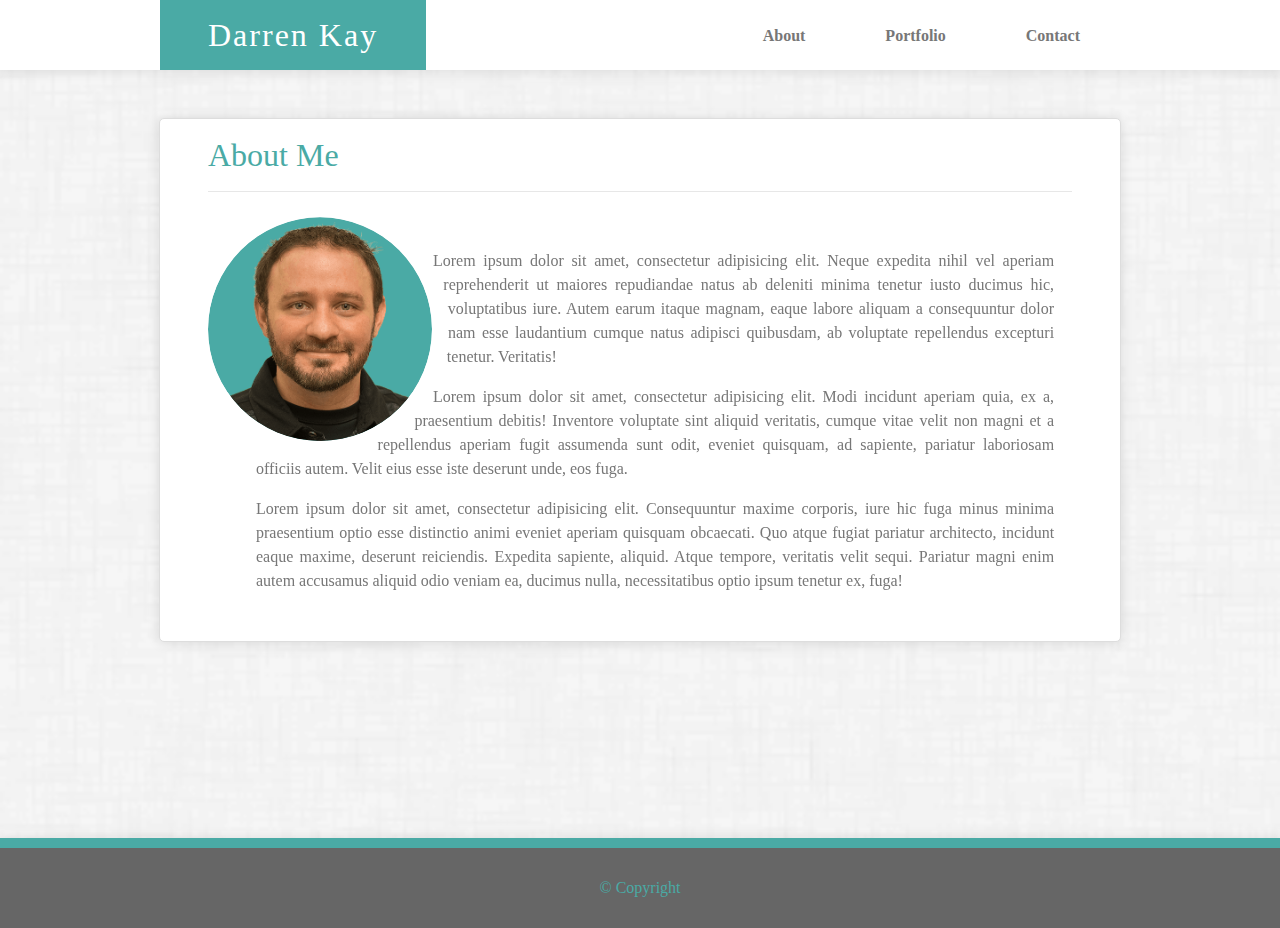
==== index.html @ 82d01dcb "Rough Draft" ====
<!DOCTYPE html>
<html>
  <head>
    <meta charset="UTF-8">
  <meta http-equiv="X-UA-Compatible" content="IE=edge,chrome=1">
  <meta name="viewport" content="width=device-width,initial-scale=1">
    <title>Darren's Portfolio</title>
    <link rel="stylesheet" href="assets/css/reset.css" type="text/css">
    <link rel="stylesheet" href="assets/css/style.css" type="text/css">
  </head>
  <body>
     <div class="bodyContainer">
        <nav>
           <div class="navbar-row">
                <div class="navbar-container">
                    <div class="navbarLog" id="topNavLogo">
                        <h1>Darren Kay</h1>
                    </div>  
                    <div class="topNavBar" id="myTopNav">
                       <ul class="navBarList">
                           <li class="navbar-item"><a href="index.html" class="navbar-link">About</a></li>
                           <li class="navbar-item"><a href="portfolio.html" class="navbar-link">Portfolio</a></li>
                           <li class="navbar-item"><a href="contact.html" class="navbar-link">Contact</a></li>
                       </ul>
                    </div>
                </div> 
           </div>
        </nav>
        <main class="site-content">
            <div class="main-row">
                <div class="main-container">
                    <h1 class="main-container__header">About Me</h1>
                    <hr>
                    <div class="info-container">
                        <figure class="info-container-img__shape">
                            <img src="assets/images/DSC_0523-small.png" alt="Darren Kay" class="info-container__img">
                            <figcaption class="info-container-img__caption">Darren Kay</figcaption>
                        </figure>
                        <div class="info-container__text">
                            <p>Lorem ipsum dolor sit amet, consectetur adipisicing elit. Neque expedita nihil vel aperiam reprehenderit ut maiores repudiandae natus ab deleniti minima tenetur iusto ducimus hic, voluptatibus iure. Autem earum itaque magnam, eaque labore aliquam a consequuntur dolor nam esse laudantium cumque natus adipisci quibusdam, ab voluptate repellendus excepturi tenetur. Veritatis!</p><br>
                            <p>Lorem ipsum dolor sit amet, consectetur adipisicing elit. Modi incidunt aperiam quia, ex a, praesentium debitis! Inventore voluptate sint aliquid veritatis, cumque vitae velit non magni et a repellendus aperiam fugit assumenda sunt odit, eveniet quisquam, ad sapiente, pariatur laboriosam officiis autem. Velit eius esse iste deserunt unde, eos fuga.</p><br>
                            <p>Lorem ipsum dolor sit amet, consectetur adipisicing elit. Consequuntur maxime corporis, iure hic fuga minus minima praesentium optio esse distinctio animi eveniet aperiam quisquam obcaecati. Quo atque fugiat pariatur architecto, incidunt eaque maxime, deserunt reiciendis. Expedita sapiente, aliquid. Atque tempore, veritatis velit sequi. Pariatur magni enim autem accusamus aliquid odio veniam ea, ducimus nulla, necessitatibus optio ipsum tenetur ex, fuga!</p>
                        </div>
                    </div>
                </div>
            </div>
        </main>
<!-- COMING SOON SKILLS SECTION
        <section class="skills-section">
            <div class="main-row">
                <div class="main-container">
                    <h1 class="main-container__header">My Skills</h1>
                    <hr>
                    
                </div>
            </div>
        </section>
-->
        <footer class="footer">
                    <span>&copy; Copyright</span>
        </footer>
     </div><!--End of Main container-->
  </body>
</html>
---- assets/css/style.css ----
/*----Main Element Styles----*/
h1 { font-size: 2em; }
h2 { font-size: 1.5em; }
h3 { font-size: 1.17em; }
h4 { font-size: 1.12em; }
h5 { font-size: .83em; }
h6 { font-size: .75em; }


h1, h2, h3, h4, h5, h6{
    font-family: 'Georgia', Times, Times New Roman, serif;
    
}

body {
    font-family: 'Georgia', Times, Times New Roman, serif;
    font-size: 16px;
    height: 100%;
    color: #777777;
/*    height: 100%;*/
    background-image: url("../images/dust_scratches.png");
    background-position: center;
    background-repeat: no-repeat;
    background-size: cover;
    display: grid;
    grid-template-rows: 80vh auto;
}

p{
    line-height: 1.5rem;
}

a{
    color: #777777;
}

hr {
    display: block;
    height: 1px;
    border: 0;
    border-top: 1px solid #cccccc7a;
    padding: 0;
    width: 90%;
}

footer.footer {
    display: flex;
    justify-content: center;
    padding: 2rem;
    background-color: #666666;
    color: #4aaaa5;
    border-top: 10px solid;
    grid-row-start: 2;
    grid-row-end: 3;
    box-shadow: 0px 1px 12px 1px #0000001a;
}


/*-------Navbar Styles--------*/
.navbar-row {
    background-color: white;
    width: 100%;
    box-shadow: 0px 1px 12px 1px #0000001a;
}

.navbar-container {
    display: flex;
    justify-content: space-between;
    width: 960px;
    margin: 0 auto;
}

a.navbar-link, a.navbar-link:link, a.navbar-link:visited { 
    text-decoration: none;
    font-size: 1rem;
    font-weight: bold;
    display: inline-block;
    transition: all .2s;
    position: relative;
    cursor: pointer;
}

.navbar-link:hover{
    transform: translateY(-3px);
    text-shadow: 1px 1px 5px rgba(0, 0, 0, 0.2);
    color: #4aaaa5;
}

.navbar-link:hover::after{
    transform: scaleX(1.4) scaleY(1.6);
    opacity: 0;
}

.navbar-link:active, .navbar-link:focus {
    outline: none;
    transform: translateY(-1px);
    text-shadow: 1px 1px 5px rgba(0, 0, 0, 0.2);
}

.navbar-item{
    margin: 0 2.5rem;
}

.navbar-item::before{
    content: "";
    display: block;
    position: relative;
    top: 2.6rem;
    height: 2px;
    background-color: #4aaaa5;
    -webkit-transform: scaleX(0);
    transform: scaleX(0);
    -webkit-transition: width 0.6s cubic-bezier(1, 0, 0, 1) 0.6s,background-color 0.1s,-webkit-transform 0.2s;
    transition: width 0.6s cubic-bezier(1, 0, 0, 1) 0.6s,background-color 0.1s,-webkit-transform 0.2s;
    transition: transform 0.2s,width 0.6s cubic-bezier(1, 0, 0, 1) 0.6s,background-color 0.1s;
    transition: transform 0.2s,width 0.6s cubic-bezier(1, 0, 0, 1) 0.6s,background-color 0.1s,-webkit-transform 0.2s;
    width:100%;
}

.navbar-item:hover::before{
    -webkit-transform: scaleX(1);
    transform: scaleX(1);
    width: 100%;
}

div#topNavLogo {
    padding: 1.2rem 3rem;
    background-color: #4aaaa5;

    color: white;
    letter-spacing: 2px
}

div#myTopNav {
    display: flex;
    align-items: center;
}

ul.navBarList {
    display: flex;
}

/*---------Main (body styles)------------*/

.site-content {
    width: 100%;
    height: 100%;
    margin-top: 3rem;
}


.main-container {
    width: 960px;
    margin: 0 auto;
    background-color: #ffffff;
    box-shadow: 0px 1px 12px 1px #0000001a;
    border: solid 1px #dddddd;
    border-radius: 5px;
    transition: all .4s;
}

.main-container:hover{
    transform: translateY(-3px);
    box-shadow: 3px 3px 18px 2px #0000002e;
}

.main-container:hover::after{
    transform: translateY(-3px);
    transform: scaleX(1.6) scaleY(1.8);
    opacity: 0;
}

/*
.main-container:active, .main-container:focus{
    outline: none;
    transform: translateY(-1px);
    text-shadow: 1px 1px 5px rgba(0, 0, 0, 0.2);
}
*/


h1.main-container__header {
    padding: 1.25rem 1rem .75rem 1rem;
    margin-left: 2rem;
    color: #4aaaa5;
}

.info-container {
    padding: 1rem;
}

figure.info-container-img__shape{
    -webkit-clip-path: circle(50% at 50% 50%);
    clip-path: circle(50% at 50% 50%);
    -webkit-shape-outside: circle(50% at 50% 50%);
    shape-outside: circle(50% at 50% 50%);
    width: 14rem;
    height: 14rem;
    float: left;
    -webkit-transform: translateX(2rem);
    transform: translateX(2rem);
    position: relative;
    overflow: hidden;
    border-radius: 50%;
}

img.info-container__img {
    height: 100%;
    -webkit-transform: translateX(0rem) translateY(1rem) scale(1.25);
    transform: translateX(0rem) translateY(1rem) scale(1.25);
    -webkit-backface-visibility: hidden;
    backface-visibility: hidden;
    -webkit-transition: all .5s;
    transition: all .5s;
    background-color: #4aaaa5;
}

.info-container-img__caption {
    position: absolute;
    top: 50%;
    left: 50%;
    -webkit-transform: translate(-50%, 20%);
    transform: translate(-50%, 20%);
    color: #fff;
    line-height: 2.5rem;
    text-transform: uppercase;
    font-size: 1.7rem;
    text-align: center;
    opacity: 0;
    -webkit-transition: all .5s;
    transition: all .5s;
    -webkit-backface-visibility: hidden;
    backface-visibility: hidden;
}

    .main-container:hover .info-container-img__caption {
        opacity: 1;
        transform: translate(-50%, -50%);
    }

    .main-container:hover .info-container__img {
        transform: translateX(0rem) scale(1);
        filter: blur(3px) brightness(80%);
    }

.info-container__text {
    padding: 2rem;
    text-align: justify;
    width: 86%;
    position: relative;
    left: 3rem;
}

/*-------Skills Section -----------*/
section.skills-section {
    margin: 3rem 0;
}

/*------------Contact----------------*/

.contactContainer {
    padding: 2rem;
}

input[type=text], textarea, input[type=email] {
    width: 100%; 
    padding: 12px;  
    border: 1px solid #ccc; 
    border-radius: 4px; 
    box-sizing: border-box; 
    margin-top: 6px; 
    margin-bottom: 16px; 
    resize: vertical;
}


input[type=submit] {
    background-color: #4aaaa5;
    color: white;
    padding: 12px 20px;
    border: none;
    border-radius: 4px;
    cursor: pointer;
}

input[type=submit]:hover {
    background-color: #63ada9;
}


input[type=text]:focus, textarea:focus, input[type=email]:focus {
    outline: none !important;
    border:1px solid #4aaaa5;
    box-shadow: 0 0 10px #4aaaa5;
}


/*--------Portfolio Gallery ------------*/

.portfolio-container {
    width: 960px;
    margin: 0 auto;
    background-color: #ffffff;
    box-shadow: 0px 1px 12px 1px #0000001a;
    border: solid 1px #dddddd;
    border-radius: 5px;
}

.portfolio-grid{
    padding: 2rem;
    
}

.portfolio-grid__items{
    display: grid;
    grid-template-columns: repeat(3, 1fr);
    grid-template-rows: 1fr;
    grid-column-gap: 2rem;
}

.portfolio-grid__card{
    display: grid;
    grid-template-rows: repeat(2, 1fr);
    border: 3px solid #4aaaa5;
    border-radius: 3px;
    transition: all .2s;
}

.portfolio-grid__label{
    grid-column: 1 / -1;
    grid-row: 2 / 3;
    z-index: 1;
    display: flex;
    justify-content: center;
    align-items: center;
    height: 40%;
    background-color: #4aaaa5;
    margin-top: 4.5rem;
    color: #fff;
    font-size: 1.1rem
}

.portfolio-grid__img{
    width: 100%;
    grid-column: 1 / -1;
    grid-row: 1 / 3;
    margin: 0 auto;
}

.portfolio-grid__card:hover{
    transform: translateY(-3px) scale(1.05);
    box-shadow: 3px 3px 18px 2px #00000066;
    border: 3px solid #777777;
}

.portfolio-grid__card:hover::after{
    transform: translateY(-3px);
    transform: scaleX(1.6) scaleY(1.8);
    opacity: 0;
}

.portfolio-grid__card:active, .portfolio-grid__card:focus{
    outline: none;
    transform: translateY(-1px);
    text-shadow: 1px 1px 5px rgba(0, 0, 0, 0.2);
}
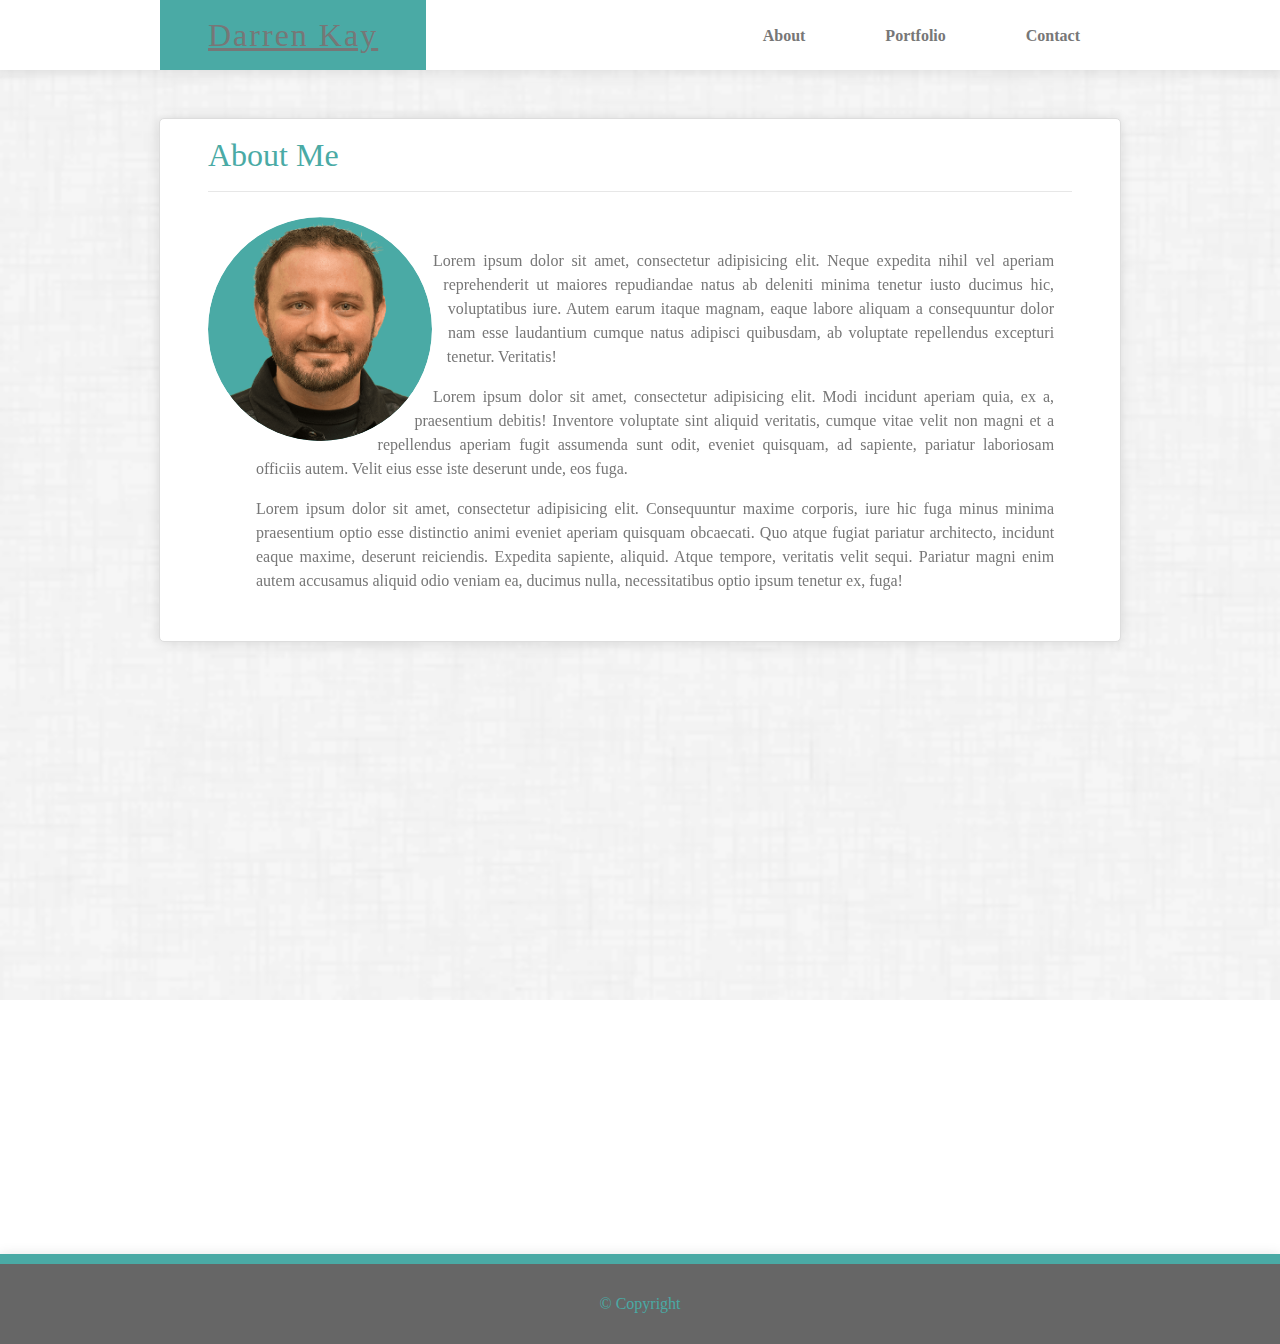
==== commit abcde12f: "Refactored html, added social media sidebar,  adjusted css grids to make more responsive and added m" ====
--- a/index.html
+++ b/index.html
@@ -1,31 +1,30 @@
 <!DOCTYPE html>
 <html>
   <head>
-    <meta charset="UTF-8">
-  <meta http-equiv="X-UA-Compatible" content="IE=edge,chrome=1">
-  <meta name="viewport" content="width=device-width,initial-scale=1">
+      <meta charset="UTF-8">
+      <meta http-equiv="X-UA-Compatible" content="IE=edge,chrome=1">
+      <meta name="viewport" content="width=device-width,initial-scale=1">
     <title>Darren's Portfolio</title>
     <link rel="stylesheet" href="assets/css/reset.css" type="text/css">
     <link rel="stylesheet" href="assets/css/style.css" type="text/css">
   </head>
-  <body>
-     <div class="bodyContainer">
-        <nav>
-           <div class="navbar-row">
-                <div class="navbar-container">
-                    <div class="navbarLog" id="topNavLogo">
-                        <h1>Darren Kay</h1>
-                    </div>  
-                    <div class="topNavBar" id="myTopNav">
-                       <ul class="navBarList">
-                           <li class="navbar-item"><a href="index.html" class="navbar-link">About</a></li>
-                           <li class="navbar-item"><a href="portfolio.html" class="navbar-link">Portfolio</a></li>
-                           <li class="navbar-item"><a href="contact.html" class="navbar-link">Contact</a></li>
-                       </ul>
-                    </div>
-                </div> 
-           </div>
+    <body>
+       <article>
+            <nav class="navbar-row">
+            <div class="navbar-container">
+                <div class="navbarLog" id="topNavLogo">
+                    <a href="index.html"><h1>Darren Kay</h1></a>
+                </div>
+                <div class="topNavBar" id="myTopNav">
+                   <ul class="navBarList">
+                       <li class="navbar-item"><a href="index.html" class="navbar-link">About</a></li>
+                       <li class="navbar-item"><a href="portfolio.html" class="navbar-link">Portfolio</a></li>
+                       <li class="navbar-item"><a href="contact.html" class="navbar-link">Contact</a></li>
+                   </ul>
+                </div>
+            </div>
         </nav>
+    <div class="bodyContainer">
         <main class="site-content">
             <div class="main-row">
                 <div class="main-container">
@@ -45,20 +44,42 @@
                 </div>
             </div>
         </main>
-<!-- COMING SOON SKILLS SECTION
-        <section class="skills-section">
-            <div class="main-row">
-                <div class="main-container">
-                    <h1 class="main-container__header">My Skills</h1>
-                    <hr>
-                    
-                </div>
+           <div class="social-sidebar">
+                <ul class="social-sidebar__list">
+                    <li>
+                        <a href="https://www.facebook.com" target="blank">
+                            <svg id="facebook">
+                                <use xlink:href="assets/fonts/sprites.svg#icon-facebook"></use>
+                            </svg>
+                        </a>
+                    </li>
+                    <li>
+                        <a href="https://www.twitter.com" target="blank">
+                            <svg id="twitter">
+                                <use xlink:href="assets/fonts/sprites.svg#icon-twitter"></use>
+                            </svg>
+                        </a>
+                    </li>
+                    <li>
+                        <a href="https://www.pinterest.com" target="blank">
+                            <svg id="pintrest">
+                                <use xlink:href="assets/fonts/sprites.svg#icon-pinterest"></use>
+                            </svg>
+                        </a>
+                    </li>
+                    <li>
+                        <a href="https://www.instagram.com" target="blank">
+                            <svg id="instagram">
+                                <use xlink:href="assets/fonts/sprites.svg#icon-instagram"></use>
+                            </svg>
+                        </a>
+                    </li>
+                </ul>
             </div>
-        </section>
--->
+        </div><!--End of Main Body container-->
         <footer class="footer">
                     <span>&copy; Copyright</span>
         </footer>
-     </div><!--End of Main container-->
+    </article>
   </body>
-</html>+</html>
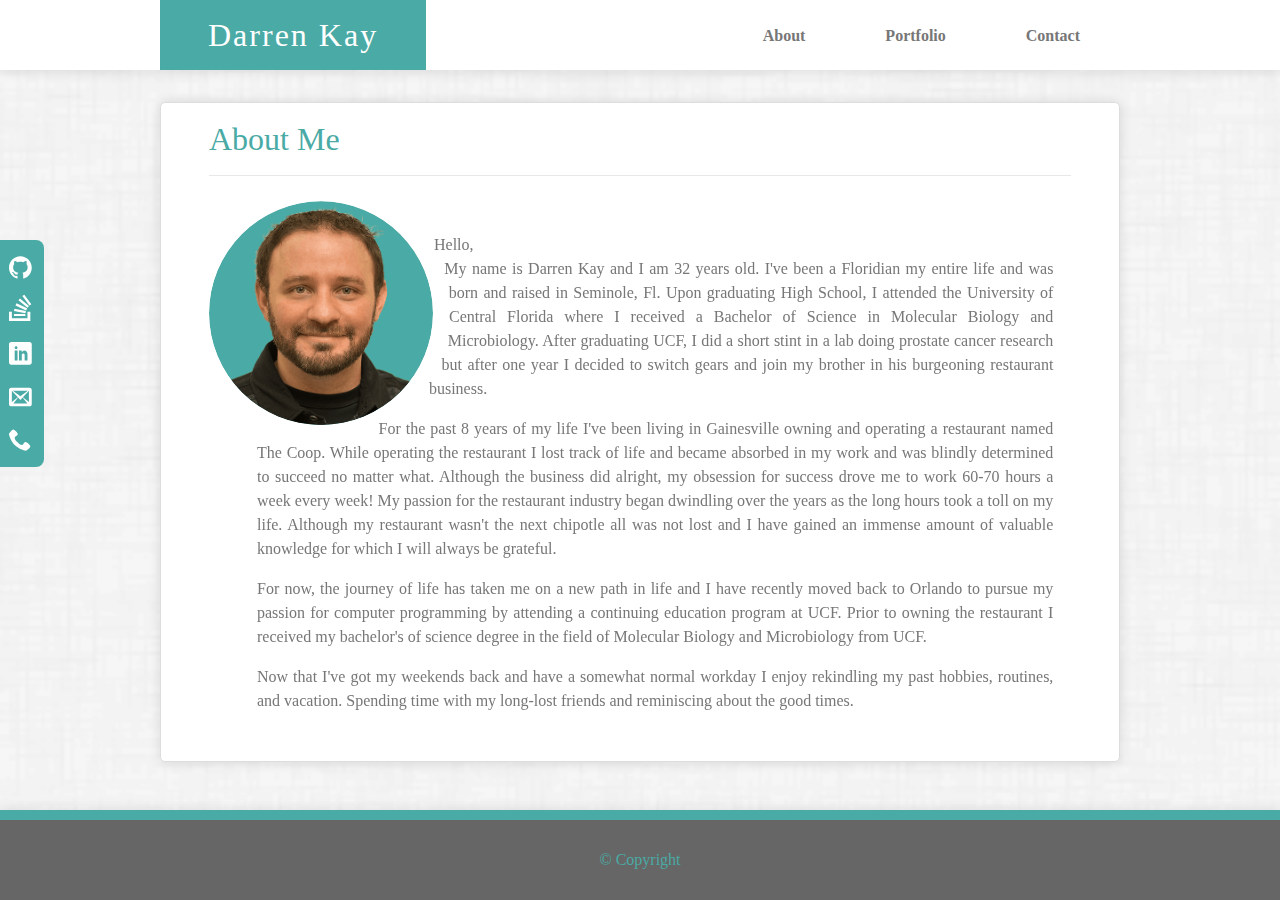
==== commit 50dff424: "replaced lorem text on about me page and updated social icons to reflect my current social links" ====
--- a/index.html
+++ b/index.html
@@ -36,9 +36,10 @@
                             <figcaption class="info-container-img__caption">Darren Kay</figcaption>
                         </figure>
                         <div class="info-container__text">
-                            <p>Lorem ipsum dolor sit amet, consectetur adipisicing elit. Neque expedita nihil vel aperiam reprehenderit ut maiores repudiandae natus ab deleniti minima tenetur iusto ducimus hic, voluptatibus iure. Autem earum itaque magnam, eaque labore aliquam a consequuntur dolor nam esse laudantium cumque natus adipisci quibusdam, ab voluptate repellendus excepturi tenetur. Veritatis!</p><br>
-                            <p>Lorem ipsum dolor sit amet, consectetur adipisicing elit. Modi incidunt aperiam quia, ex a, praesentium debitis! Inventore voluptate sint aliquid veritatis, cumque vitae velit non magni et a repellendus aperiam fugit assumenda sunt odit, eveniet quisquam, ad sapiente, pariatur laboriosam officiis autem. Velit eius esse iste deserunt unde, eos fuga.</p><br>
-                            <p>Lorem ipsum dolor sit amet, consectetur adipisicing elit. Consequuntur maxime corporis, iure hic fuga minus minima praesentium optio esse distinctio animi eveniet aperiam quisquam obcaecati. Quo atque fugiat pariatur architecto, incidunt eaque maxime, deserunt reiciendis. Expedita sapiente, aliquid. Atque tempore, veritatis velit sequi. Pariatur magni enim autem accusamus aliquid odio veniam ea, ducimus nulla, necessitatibus optio ipsum tenetur ex, fuga!</p>
+                            <p> Hello,<br>My name is Darren Kay and I am 32 years old. I've been a Floridian my entire life and was born and raised in Seminole, Fl. Upon graduating High School, I attended the University of Central Florida where I received a Bachelor of Science in Molecular Biology and Microbiology. After graduating UCF, I did a short stint in a lab doing prostate cancer research but after one year I decided to switch gears and join my brother in his burgeoning restaurant business.</p><br>
+                            <p>For the past 8 years of my life I've been living in Gainesville owning and operating a restaurant named The Coop. While operating the restaurant I lost track of life and became absorbed in my work and was blindly determined to succeed no matter what. Although the business did alright, my obsession for success drove me to work 60-70 hours a week every week! My passion for the restaurant industry began dwindling over the years as the long hours took a toll on my life. Although my restaurant wasn't the next chipotle all was not lost and I have gained an immense amount of valuable knowledge for which I will always be grateful. </p><br>
+                            <p>For now, the journey of life has taken me on a new path in life and I have recently moved back to Orlando to pursue my passion for computer programming by attending a continuing education program at UCF. Prior to owning the restaurant I received my bachelor's of science degree in the field of Molecular Biology and Microbiology from UCF. </p><br>
+                            <p>Now that I've got my weekends back and have a somewhat normal workday I enjoy rekindling my past hobbies, routines, and vacation. Spending time with my long-lost friends and reminiscing about the good times.  </p>
                         </div>
                     </div>
                 </div>
@@ -46,31 +47,38 @@
         </main>
            <div class="social-sidebar">
                 <ul class="social-sidebar__list">
-                    <li>
-                        <a href="https://www.facebook.com" target="blank">
-                            <svg id="facebook">
-                                <use xlink:href="assets/fonts/sprites.svg#icon-facebook"></use>
+                    <li social-sidebar__li>
+                        <a href="https://github.com/dkayucf" target="blank">
+                            <svg id="github">
+                                <use xlink:href="assets/fonts/sprites.svg#icon-github"></use>
                             </svg>
                         </a>
                     </li>
-                    <li>
-                        <a href="https://www.twitter.com" target="blank">
-                            <svg id="twitter">
-                                <use xlink:href="assets/fonts/sprites.svg#icon-twitter"></use>
+                    <li social-sidebar__li>
+                        <a href="https://stackexchange.com/users/11262877/darren-k" target="blank">
+                            <svg id="stackoverflow">
+                                <use xlink:href="assets/fonts/sprites.svg#icon-stackoverflow"></use>
                             </svg>
                         </a>
                     </li>
-                    <li>
-                        <a href="https://www.pinterest.com" target="blank">
-                            <svg id="pintrest">
-                                <use xlink:href="assets/fonts/sprites.svg#icon-pinterest"></use>
+                    <li social-sidebar__li>
+                        <a href="https://www.linkedin.com/in/darren-kay-03271735/" target="blank">
+                            <svg id="linkedin">
+                                <use xlink:href="assets/fonts/sprites.svg#icon-linkedin"></use>
                             </svg>
                         </a>
                     </li>
-                    <li>
-                        <a href="https://www.instagram.com" target="blank">
-                            <svg id="instagram">
-                                <use xlink:href="assets/fonts/sprites.svg#icon-instagram"></use>
+                    <li social-sidebar__li>
+                        <a href="mailto:dkayucf@gmail.com" target="blank">
+                            <svg id="emailenv">
+                                <use xlink:href="assets/fonts/sprites.svg#icon-envelop"></use>
+                            </svg>
+                        </a>
+                    </li>
+                    <li social-sidebar__li>
+                        <a href="tel:727-692-1972" target="blank">
+                            <svg id="phone">
+                                <use xlink:href="assets/fonts/sprites.svg#icon-phone"></use>
                             </svg>
                         </a>
                     </li>
--- a/assets/css/style.css
+++ b/assets/css/style.css
@@ -1,3 +1,4 @@
+
 /*----Main Element Styles----*/
 h1 { font-size: 2em; }
 h2 { font-size: 1.5em; }
@@ -15,15 +16,22 @@
 body {
     font-family: 'Georgia', Times, Times New Roman, serif;
     font-size: 16px;
-    height: 100%;
     color: #777777;
-/*    height: 100%;*/
     background-image: url("../images/dust_scratches.png");
     background-position: center;
     background-repeat: no-repeat;
     background-size: cover;
+    width: 100%;
+    height: 100vh;
+}
+
+article{
+    display: -ms-grid;
     display: grid;
-    grid-template-rows: 80vh auto;
+        grid-template-rows: auto 1fr auto;
+        grid-template-columns:1fr minmax(10rem, 960px) 1fr;
+    min-height: 100%;
+    height: 100vh;
 }
 
 p{
@@ -32,6 +40,7 @@
 
 a{
     color: #777777;
+    text-decoration: none;
 }
 
 hr {
@@ -43,31 +52,58 @@
     width: 90%;
 }
 
+.bodyContainer {
+    -ms-grid-row: 2;
+    -ms-grid-row-span: 1;
+    grid-row: 2/3;
+    -ms-grid-column: 2;
+    -ms-grid-column-span: 1;
+    grid-column: 2/3;
+
+}
+
 footer.footer {
+    display: -webkit-box;
+    display: -ms-flexbox;
     display: flex;
-    justify-content: center;
+    -webkit-box-pack: center;
+        -ms-flex-pack: center;
+            justify-content: center;
     padding: 2rem;
     background-color: #666666;
     color: #4aaaa5;
     border-top: 10px solid;
-    grid-row-start: 2;
-    grid-row-end: 3;
-    box-shadow: 0px 1px 12px 1px #0000001a;
+    -ms-grid-row: 3;
+    -ms-grid-row-span: 1;
+    grid-row: 3/4;
+    grid-column: 1/-1;
+    -webkit-box-shadow: 0px 1px 12px 1px #0000001a;
+            box-shadow: 0px 1px 12px 1px #0000001a;
 }
 
 
 /*-------Navbar Styles--------*/
 .navbar-row {
     background-color: white;
-    width: 100%;
-    box-shadow: 0px 1px 12px 1px #0000001a;
+    -ms-grid-row: 1;
+    -ms-grid-row-span: 1;
+    grid-row: 1 / 2;
+    grid-column: 1 / -1;
+    -webkit-box-shadow: 0px 1px 12px 1px #0000001a;
+            box-shadow: 0px 1px 12px 1px #0000001a;
+    display: grid;
+    grid-template-rows: 1fr;
+    grid-template-columns: 1fr minmax(5rem, 960px) 1fr;
 }
 
 .navbar-container {
+    display: -webkit-box;
+    display: -ms-flexbox;
     display: flex;
-    justify-content: space-between;
-    width: 960px;
-    margin: 0 auto;
+    -webkit-box-pack: justify;
+        -ms-flex-pack: justify;
+            justify-content: space-between;
+    grid-column: 2/3;
 }
 
 a.navbar-link, a.navbar-link:link, a.navbar-link:visited { 
@@ -75,25 +111,34 @@
     font-size: 1rem;
     font-weight: bold;
     display: inline-block;
+    -webkit-transition: all .2s;
+    -o-transition: all .2s;
     transition: all .2s;
     position: relative;
     cursor: pointer;
 }
 
 .navbar-link:hover{
-    transform: translateY(-3px);
+    -webkit-transform: translateY(-3px);
+        -ms-transform: translateY(-3px);
+            transform: translateY(-3px);
     text-shadow: 1px 1px 5px rgba(0, 0, 0, 0.2);
     color: #4aaaa5;
 }
 
 .navbar-link:hover::after{
-    transform: scaleX(1.4) scaleY(1.6);
+    -webkit-transform: scaleX(1.4) scaleY(1.6);
+        -ms-transform: scaleX(1.4) scaleY(1.6);
+            transform: scaleX(1.4) scaleY(1.6);
     opacity: 0;
 }
+
 
 .navbar-link:active, .navbar-link:focus {
     outline: none;
-    transform: translateY(-1px);
+    -webkit-transform: translateY(-1px);
+        -ms-transform: translateY(-1px);
+            transform: translateY(-1px);
     text-shadow: 1px 1px 5px rgba(0, 0, 0, 0.2);
 }
 
@@ -109,9 +154,11 @@
     height: 2px;
     background-color: #4aaaa5;
     -webkit-transform: scaleX(0);
-    transform: scaleX(0);
+    -ms-transform: scaleX(0);
+        transform: scaleX(0);
     -webkit-transition: width 0.6s cubic-bezier(1, 0, 0, 1) 0.6s,background-color 0.1s,-webkit-transform 0.2s;
     transition: width 0.6s cubic-bezier(1, 0, 0, 1) 0.6s,background-color 0.1s,-webkit-transform 0.2s;
+    -o-transition: transform 0.2s,width 0.6s cubic-bezier(1, 0, 0, 1) 0.6s,background-color 0.1s;
     transition: transform 0.2s,width 0.6s cubic-bezier(1, 0, 0, 1) 0.6s,background-color 0.1s;
     transition: transform 0.2s,width 0.6s cubic-bezier(1, 0, 0, 1) 0.6s,background-color 0.1s,-webkit-transform 0.2s;
     width:100%;
@@ -119,65 +166,73 @@
 
 .navbar-item:hover::before{
     -webkit-transform: scaleX(1);
-    transform: scaleX(1);
+    -ms-transform: scaleX(1);
+        transform: scaleX(1);
     width: 100%;
 }
 
 div#topNavLogo {
     padding: 1.2rem 3rem;
     background-color: #4aaaa5;
-
     color: white;
     letter-spacing: 2px
 }
 
+div#topNavLogo a {
+    color: white;
+}
+
 div#myTopNav {
+    display: -webkit-box;
+    display: -ms-flexbox;
     display: flex;
-    align-items: center;
+    -webkit-box-align: center;
+        -ms-flex-align: center;
+            align-items: center;
 }
 
 ul.navBarList {
+    display: -webkit-box;
+    display: -ms-flexbox;
     display: flex;
 }
 
 /*---------Main (body styles)------------*/
 
 .site-content {
-    width: 100%;
-    height: 100%;
-    margin-top: 3rem;
+    margin: 2rem 0;
 }
 
 
 .main-container {
-    width: 960px;
     margin: 0 auto;
     background-color: #ffffff;
-    box-shadow: 0px 1px 12px 1px #0000001a;
+    -webkit-box-shadow: 0px 1px 12px 1px #0000001a;
+            box-shadow: 0px 1px 12px 1px #0000001a;
     border: solid 1px #dddddd;
     border-radius: 5px;
+    -webkit-transition: all .4s;
+    -o-transition: all .4s;
     transition: all .4s;
 }
 
 .main-container:hover{
-    transform: translateY(-3px);
-    box-shadow: 3px 3px 18px 2px #0000002e;
+    -webkit-transform: translateY(-3px);
+        -ms-transform: translateY(-3px);
+            transform: translateY(-3px);
+    -webkit-box-shadow: 3px 3px 18px 2px #0000002e;
+            box-shadow: 3px 3px 18px 2px #0000002e;
 }
 
 .main-container:hover::after{
-    transform: translateY(-3px);
-    transform: scaleX(1.6) scaleY(1.8);
+    -webkit-transform: translateY(-3px);
+        -ms-transform: translateY(-3px);
+            transform: translateY(-3px);
+    -webkit-transform: scaleX(1.6) scaleY(1.8);
+        -ms-transform: scaleX(1.6) scaleY(1.8);
+            transform: scaleX(1.6) scaleY(1.8);
     opacity: 0;
 }
-
-/*
-.main-container:active, .main-container:focus{
-    outline: none;
-    transform: translateY(-1px);
-    text-shadow: 1px 1px 5px rgba(0, 0, 0, 0.2);
-}
-*/
-
 
 h1.main-container__header {
     padding: 1.25rem 1rem .75rem 1rem;
@@ -198,7 +253,8 @@
     height: 14rem;
     float: left;
     -webkit-transform: translateX(2rem);
-    transform: translateX(2rem);
+    -ms-transform: translateX(2rem);
+        transform: translateX(2rem);
     position: relative;
     overflow: hidden;
     border-radius: 50%;
@@ -207,10 +263,12 @@
 img.info-container__img {
     height: 100%;
     -webkit-transform: translateX(0rem) translateY(1rem) scale(1.25);
-    transform: translateX(0rem) translateY(1rem) scale(1.25);
+    -ms-transform: translateX(0rem) translateY(1rem) scale(1.25);
+        transform: translateX(0rem) translateY(1rem) scale(1.25);
     -webkit-backface-visibility: hidden;
     backface-visibility: hidden;
     -webkit-transition: all .5s;
+    -o-transition: all .5s;
     transition: all .5s;
     background-color: #4aaaa5;
 }
@@ -220,7 +278,8 @@
     top: 50%;
     left: 50%;
     -webkit-transform: translate(-50%, 20%);
-    transform: translate(-50%, 20%);
+    -ms-transform: translate(-50%, 20%);
+        transform: translate(-50%, 20%);
     color: #fff;
     line-height: 2.5rem;
     text-transform: uppercase;
@@ -228,20 +287,26 @@
     text-align: center;
     opacity: 0;
     -webkit-transition: all .5s;
+    -o-transition: all .5s;
     transition: all .5s;
     -webkit-backface-visibility: hidden;
     backface-visibility: hidden;
 }
 
-    .main-container:hover .info-container-img__caption {
-        opacity: 1;
-        transform: translate(-50%, -50%);
-    }
-
-    .main-container:hover .info-container__img {
-        transform: translateX(0rem) scale(1);
-        filter: blur(3px) brightness(80%);
-    }
+.main-container:hover .info-container-img__caption {
+    opacity: 1;
+    -webkit-transform: translate(-50%, -50%);
+        -ms-transform: translate(-50%, -50%);
+            transform: translate(-50%, -50%);
+}
+
+.main-container:hover .info-container__img {
+    -webkit-transform: translateX(0rem) scale(1);
+        -ms-transform: translateX(0rem) scale(1);
+            transform: translateX(0rem) scale(1);
+    -webkit-filter: blur(3px) brightness(80%);
+            filter: blur(3px) brightness(80%);
+}
 
 .info-container__text {
     padding: 2rem;
@@ -251,6 +316,57 @@
     left: 3rem;
 }
 
+/*-----------Social Sidebar------------*/
+
+.social-sidebar {
+    position: fixed;
+    top: 15rem;
+    left: 0;
+    z-index: 9999;
+    background-color: #4aaaa5;
+    border-radius: 0 8px 8px 0;
+}
+
+.social-sidebar > .social-sidebar__list svg {
+    height: 2rem;
+    width: 2rem;
+    fill: #ffffff;
+    position: relative;
+    left: 5px;
+    padding: 0;
+    margin: .25rem;
+    padding-right: .25rem;
+}
+
+#github{
+    margin-top: 1rem;
+}
+
+#stackoverflow{
+    position: relative;
+    bottom: 10px;
+}
+
+#stackoverflow:hover{
+    fill: #F48024;
+}
+
+#linkedin:hover {
+    fill: #0077B5;
+}
+
+#github:hover {
+    fill: #000000;
+}
+
+#emailenv:hover {
+    fill: #bd081b;
+}
+
+#phone:hover{
+    fill: green;
+}
+
 /*-------Skills Section -----------*/
 section.skills-section {
     margin: 3rem 0;
@@ -267,7 +383,8 @@
     padding: 12px;  
     border: 1px solid #ccc; 
     border-radius: 4px; 
-    box-sizing: border-box; 
+    -webkit-box-sizing: border-box;
+            box-sizing: border-box;
     margin-top: 6px; 
     margin-bottom: 16px; 
     resize: vertical;
@@ -291,48 +408,62 @@
 input[type=text]:focus, textarea:focus, input[type=email]:focus {
     outline: none !important;
     border:1px solid #4aaaa5;
-    box-shadow: 0 0 10px #4aaaa5;
+    -webkit-box-shadow: 0 0 10px #4aaaa5;
+            box-shadow: 0 0 10px #4aaaa5;
 }
 
 
 /*--------Portfolio Gallery ------------*/
 
 .portfolio-container {
-    width: 960px;
+    max-width: 960px;
     margin: 0 auto;
     background-color: #ffffff;
-    box-shadow: 0px 1px 12px 1px #0000001a;
+    -webkit-box-shadow: 0px 1px 12px 1px #0000001a;
+            box-shadow: 0px 1px 12px 1px #0000001a;
     border: solid 1px #dddddd;
     border-radius: 5px;
+
 }
 
 .portfolio-grid{
     padding: 2rem;
-    
-}
-
-.portfolio-grid__items{
+    display: -ms-grid;
     display: grid;
-    grid-template-columns: repeat(3, 1fr);
-    grid-template-rows: 1fr;
+    -ms-grid-columns: (minmax(15rem, 1fr))[auto-fit];
+        grid-template-columns: repeat(auto-fit, minmax(15rem, 1fr));
+    grid-row-gap: 2rem;
     grid-column-gap: 2rem;
 }
 
+
 .portfolio-grid__card{
+    display: -ms-grid;
     display: grid;
-    grid-template-rows: repeat(2, 1fr);
+    -ms-grid-rows: (1fr)[2];
+        grid-template-rows: repeat(2, 1fr);
     border: 3px solid #4aaaa5;
     border-radius: 3px;
+    -webkit-transition: all .2s;
+    -o-transition: all .2s;
     transition: all .2s;
 }
 
 .portfolio-grid__label{
     grid-column: 1 / -1;
+    -ms-grid-row: 2;
+    -ms-grid-row-span: 1;
     grid-row: 2 / 3;
     z-index: 1;
+    display: -webkit-box;
+    display: -ms-flexbox;
     display: flex;
-    justify-content: center;
-    align-items: center;
+    -webkit-box-pack: center;
+        -ms-flex-pack: center;
+            justify-content: center;
+    -webkit-box-align: center;
+        -ms-flex-align: center;
+            align-items: center;
     height: 40%;
     background-color: #4aaaa5;
     margin-top: 4.5rem;
@@ -343,24 +474,109 @@
 .portfolio-grid__img{
     width: 100%;
     grid-column: 1 / -1;
+    -ms-grid-row: 1;
+    -ms-grid-row-span: 2;
     grid-row: 1 / 3;
     margin: 0 auto;
 }
 
 .portfolio-grid__card:hover{
-    transform: translateY(-3px) scale(1.05);
-    box-shadow: 3px 3px 18px 2px #00000066;
+    -webkit-transform: translateY(-3px) scale(1.05);
+        -ms-transform: translateY(-3px) scale(1.05);
+            transform: translateY(-3px) scale(1.05);
+    -webkit-box-shadow: 3px 3px 18px 2px #00000066;
+            box-shadow: 3px 3px 18px 2px #00000066;
     border: 3px solid #777777;
 }
 
 .portfolio-grid__card:hover::after{
-    transform: translateY(-3px);
-    transform: scaleX(1.6) scaleY(1.8);
+    -webkit-transform: translateY(-3px);
+        -ms-transform: translateY(-3px);
+            transform: translateY(-3px);
+    -webkit-transform: scaleX(1.6) scaleY(1.8);
+        -ms-transform: scaleX(1.6) scaleY(1.8);
+            transform: scaleX(1.6) scaleY(1.8);
     opacity: 0;
 }
 
 .portfolio-grid__card:active, .portfolio-grid__card:focus{
     outline: none;
-    transform: translateY(-1px);
+    -webkit-transform: translateY(-1px);
+        -ms-transform: translateY(-1px);
+            transform: translateY(-1px);
     text-shadow: 1px 1px 5px rgba(0, 0, 0, 0.2);
-}+}
+
+
+/*-------------Media Queries---------------*/
+@media only screen and (max-width: 860px) {
+    .main-container {
+        margin: 0 2rem;
+    }
+
+    .portfolio-container {
+        margin: 0 2rem;
+    }
+
+    div#topNavLogo {
+        padding: 1.95rem 3rem;
+        align-self: center;
+    }
+
+    h1 { font-size: 1.75em; }
+
+}
+
+
+@media only screen and (max-width: 659px) {
+
+
+    figure.info-container-img__shape {
+        float: none;
+        transform: none;
+    }
+
+    .portfolio-grid{
+        padding: 1rem;
+    }
+
+    .portfolio-grid__label {
+        height: 20%;
+    }
+
+    .info-container {
+        padding: 2rem;
+        display: flex;
+        flex-direction: column;
+        align-items: center;
+    }
+
+    .info-container__text {
+        padding: 2rem;
+        text-align: justify;
+        width: 100%;
+        position: relative;
+        left: initial;
+    }
+
+    h1.main-container__header {
+        text-align: center;
+        margin-left: initial;
+    }
+
+    div#topNavLogo {
+        padding: 1rem 1rem;
+        align-self: center;
+    }
+
+    h1{
+        font-size: 1.25rem;
+    }
+
+    .social-sidebar{
+        display: none;
+    }
+
+}
+
+
